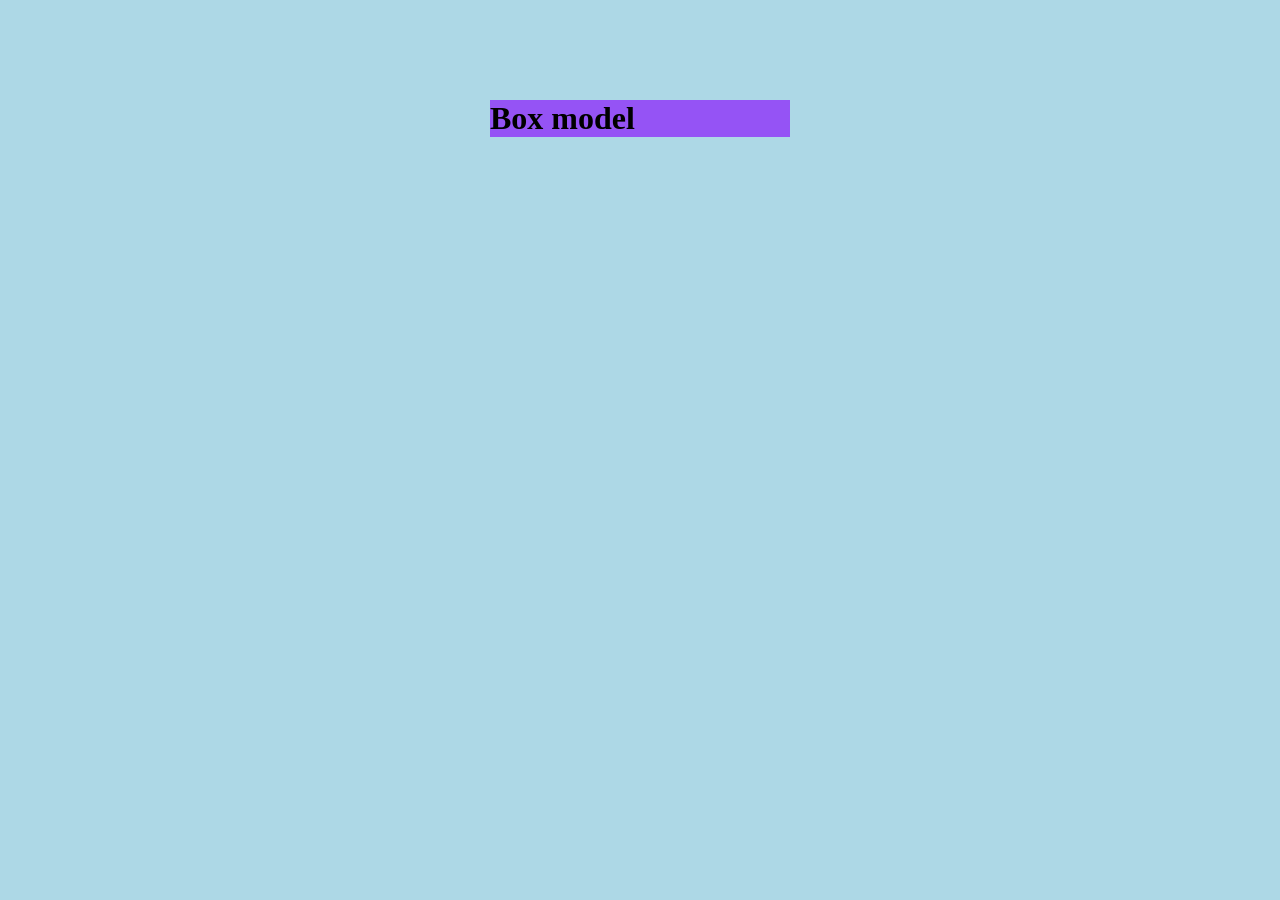
==== index.html @ 718c54ad "Initial commit" ====
<!DOCTYPE html>
<html lang="en">
<head>
    <meta charset="UTF-8">
    <meta name="viewport" content="width=device-width, initial-scale=1.0">
    <title>Box model</title>
    <link rel="stylesheet" href="style.css">
</head>
<body>
    <h1>Box model</h1>
</body>
</html>
---- style.css ----
body {
    background-color: lightblue;
}

h1 {
    /* margin: 20px; */
    /* margin: 20px 10px; */
    /* margin: 20px 10px 8px 5px; */
    margin: 100px auto;
    background-color: rgba(136, 0, 255, 0.615);
    width: 300px;
}
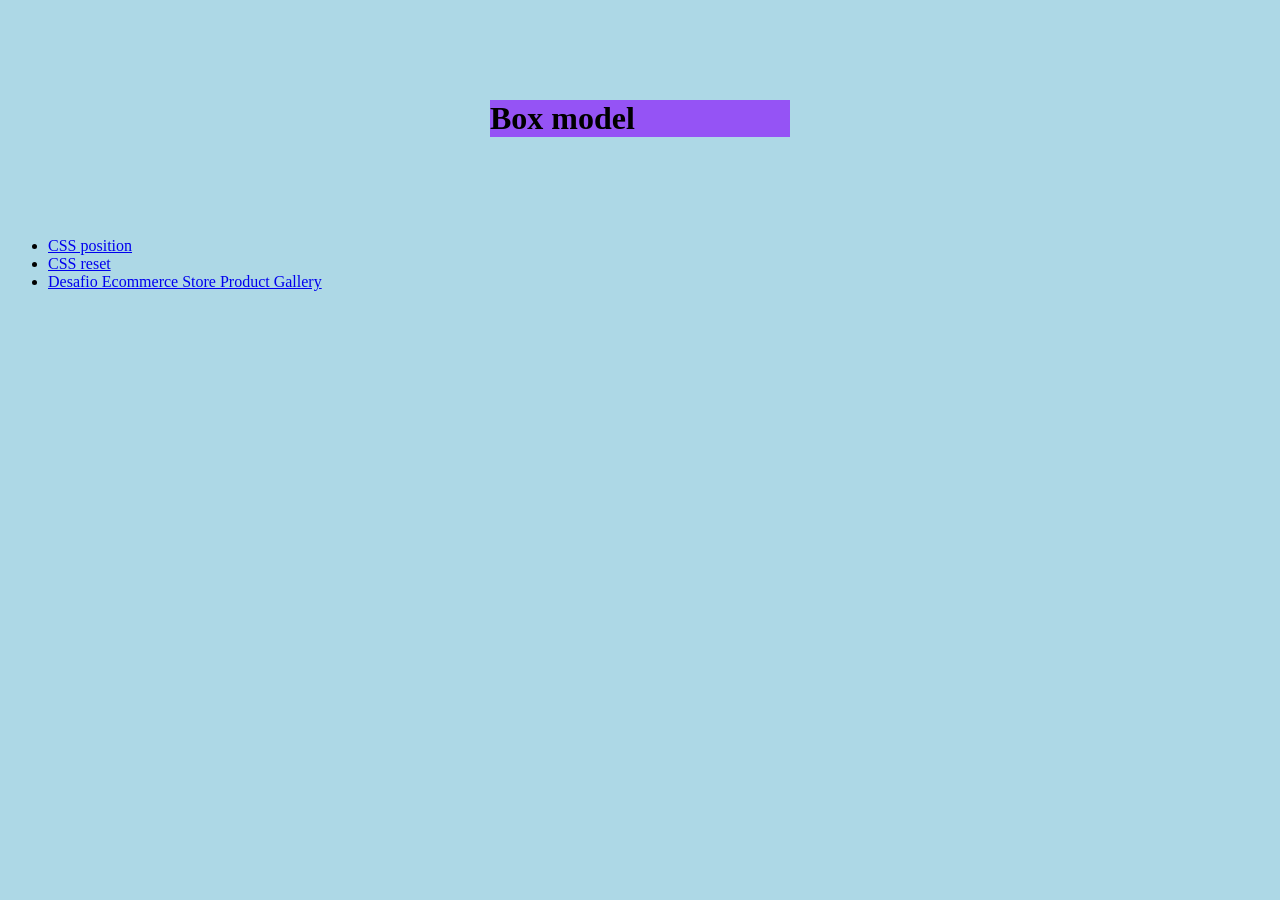
==== commit 08d5ad20: "upload index" ====
--- a/index.html
+++ b/index.html
@@ -8,5 +8,16 @@
 </head>
 <body>
     <h1>Box model</h1>
+    <ul>
+        <li>
+            <a href="position.html">CSS position</a>
+        </li>
+        <li>
+            <a href="reset.html">CSS reset</a>      
+        </li>
+        <li>
+            <a href="./Desafío Ecommerce Store Product Gallery/index.html">Desafio Ecommerce Store Product Gallery</a>
+        </li>
+    </ul>
 </body>
 </html>
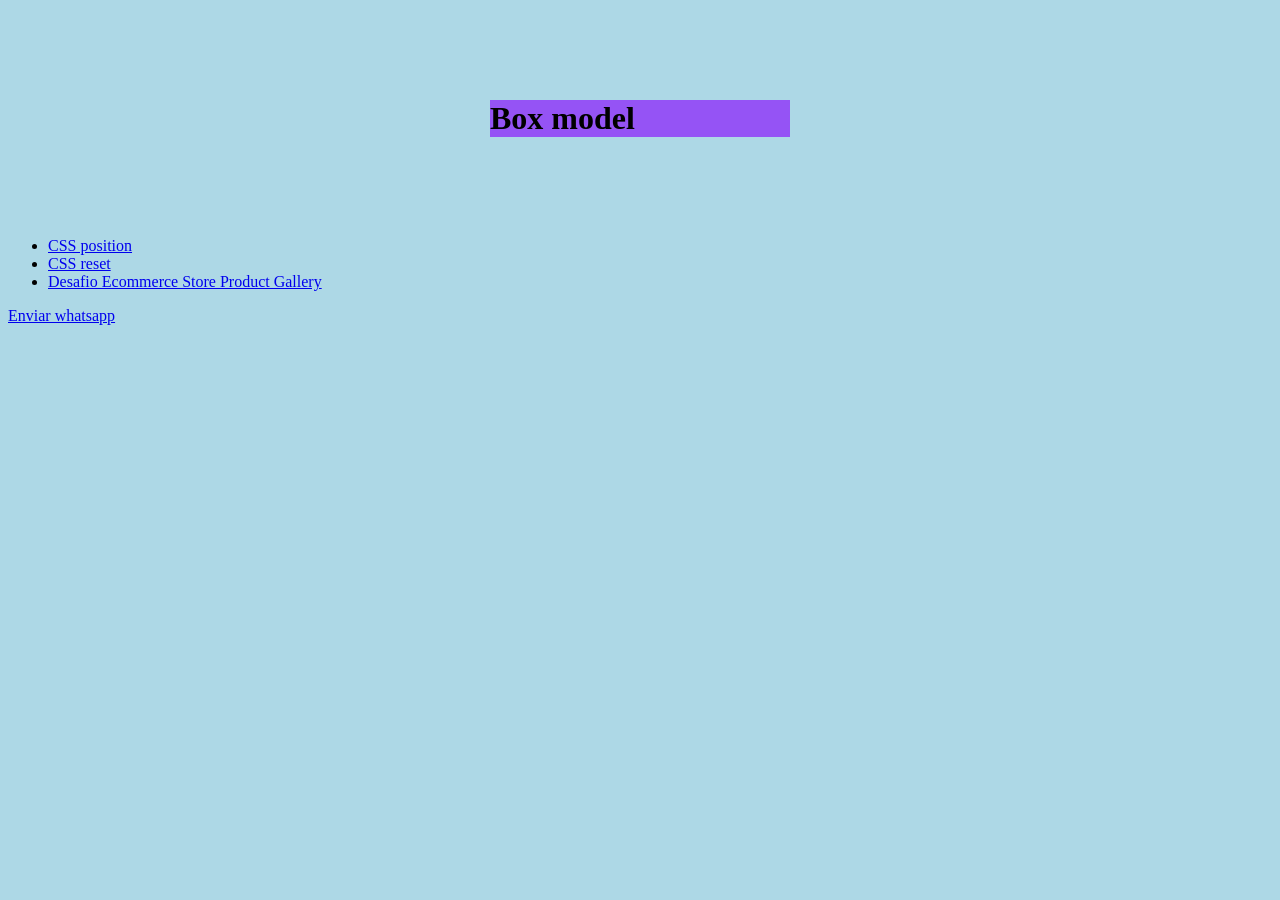
==== commit 07a577cf: "Se agrego el link para enviar whatsapp desde la web" ====
--- a/index.html
+++ b/index.html
@@ -19,5 +19,7 @@
             <a href="./Desafío Ecommerce Store Product Gallery/index.html">Desafio Ecommerce Store Product Gallery</a>
         </li>
     </ul>
+
+<a href="https://wa.me/34123456789?text=Hola%20me%20gustaría%20recibir%20más%20información" target="_blank" >Enviar whatsapp</a>
 </body>
 </html>
